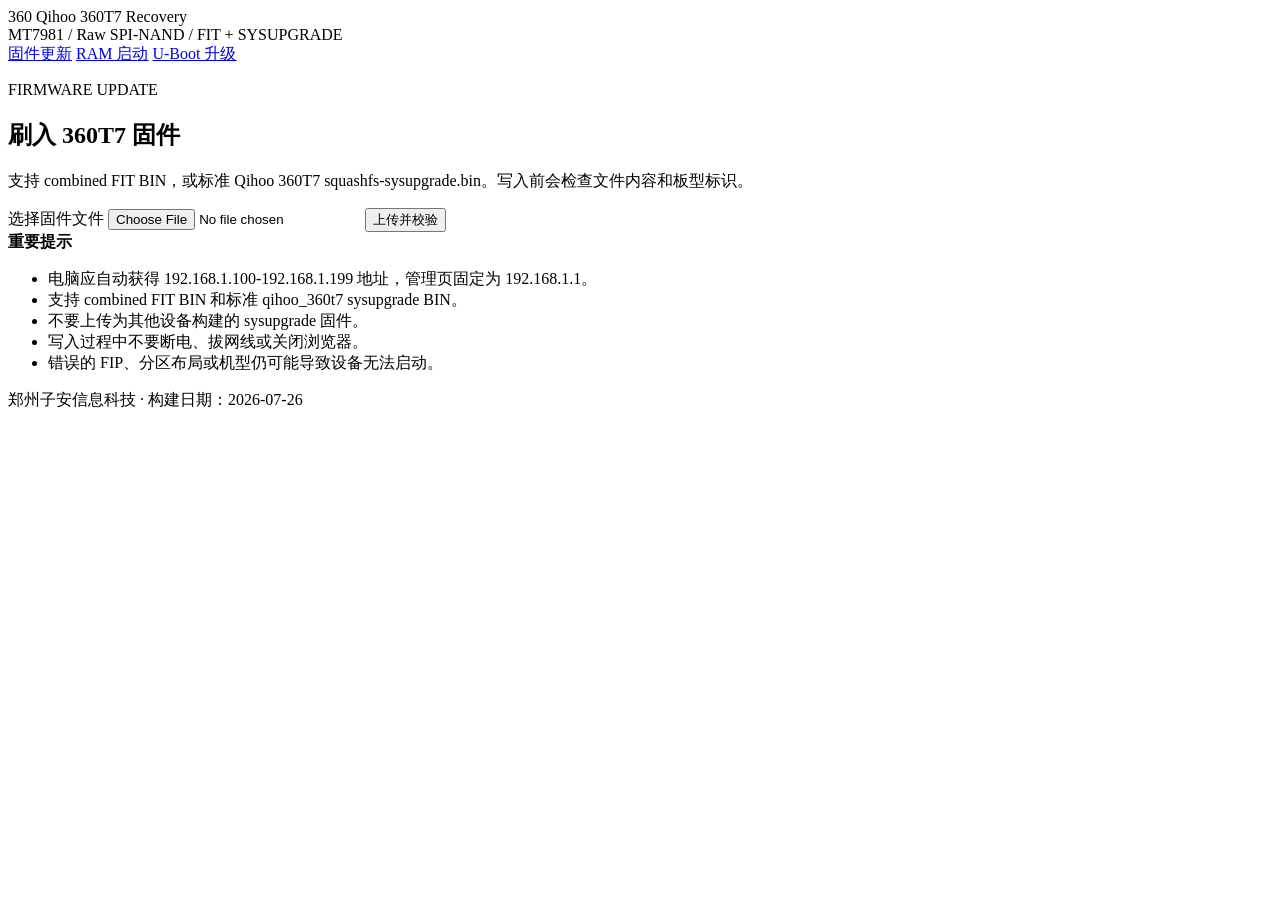
==== overlay/uboot-mtk-20230718-09eda825/failsafe/fsdata/index.html @ 16429b08 "Support standard 360T7 sysupgrade images" ====
<!DOCTYPE HTML>
<html lang="zh-CN">
	<head>
		<meta charset="utf-8">
		<meta name="viewport" content="width=device-width, initial-scale=1">
		<title>Qihoo 360T7 Recovery</title>
		<link rel="stylesheet" href="/style.css">
		<script src="/main.js"></script>
	</head>
	<body onload="getmtdlayoutlist()">
		<header class="topbar">
			<div class="brand">
				<span class="brand-mark">360</span>
				<span>Qihoo 360T7 Recovery</span>
			</div>
			<div class="device">MT7981 / Raw SPI-NAND / FIT + SYSUPGRADE</div>
		</header>
		<main id="m">
			<nav class="tabs" aria-label="恢复功能">
				<a class="active" href="/">固件更新</a>
				<a href="/initramfs.html">RAM 启动</a>
				<a href="/uboot.html">U-Boot 升级</a>
			</nav>
			<section class="content">
				<p class="eyebrow">FIRMWARE UPDATE</p>
				<h1>刷入 360T7 固件</h1>
				<p id="hint" class="lead">
					支持 combined FIT BIN，或标准 Qihoo 360T7 squashfs-sysupgrade.bin。写入前会检查文件内容和板型标识。
				</p>
				<form id="form" class="upload-panel">
					<div id="mtd_layout" class="layout-option" style="display: none;">
						<div id="current_mtd_layout"></div>
						<label for="mtd_layout_label">MTD 布局</label>
						<select id="mtd_layout_label" name="mtd_layout_label"></select>
					</div>
					<label class="file-label" for="file">选择固件文件</label>
					<input id="file" type="file" name="firmware">
					<input class="button" type="button" value="上传并校验" onclick="upload('firmware')">
				</form>
				<div class="progress-wrap">
					<div class="bar" id="bar" style="display: none; --percent: 0;"></div>
				</div>
				<div class="file-info">
					<div id="size" style="display: none;">Size: xxxx</div>
					<div id="md5" style="display: none;">MD5: xxxx</div>
					<div id="mtd" style="display: none;">MTD layout: xxxx</div>
				</div>
				<div id="upgrade" class="confirm" style="display: none;">
					<p>信息确认无误后再开始写入。</p>
					<button class="button danger" onclick="location = '/flashing.html'">开始更新</button>
				</div>
				<div class="notice warning">
					<strong>重要提示</strong>
					<ul>
						<li>电脑应自动获得 192.168.1.100-192.168.1.199 地址，管理页固定为 192.168.1.1。</li>
						<li>支持 combined FIT BIN 和标准 qihoo_360t7 sysupgrade BIN。</li>
						<li>不要上传为其他设备构建的 sysupgrade 固件。</li>
						<li>写入过程中不要断电、拔网线或关闭浏览器。</li>
						<li>错误的 FIP、分区布局或机型仍可能导致设备无法启动。</li>
					</ul>
				</div>
			</section>
		</main>
		<footer class="version-footer">
			<span>郑州子安信息科技 · 构建日期：2026-07-26</span>
		</footer>
	</body>
</html>
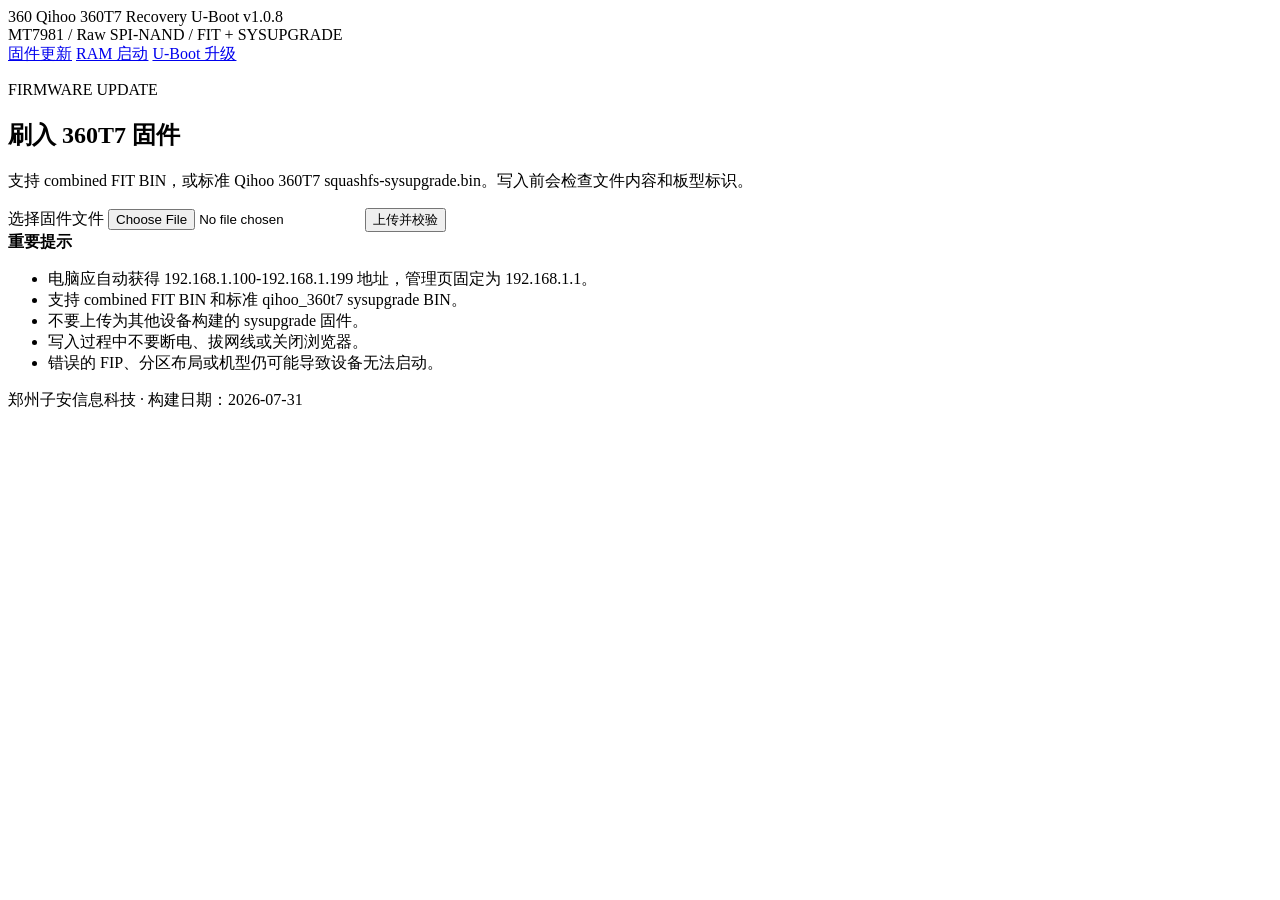
==== commit 5b6e970d: "Force 360T7 Linux to use raw SPI-NAND" ====
--- a/overlay/uboot-mtk-20230718-09eda825/failsafe/fsdata/index.html
+++ b/overlay/uboot-mtk-20230718-09eda825/failsafe/fsdata/index.html
@@ -12,6 +12,7 @@
 			<div class="brand">
 				<span class="brand-mark">360</span>
 				<span>Qihoo 360T7 Recovery</span>
+				<span class="release-version">U-Boot v1.0.8</span>
 			</div>
 			<div class="device">MT7981 / Raw SPI-NAND / FIT + SYSUPGRADE</div>
 		</header>
@@ -62,7 +63,7 @@
 			</section>
 		</main>
 		<footer class="version-footer">
-			<span>郑州子安信息科技 · 构建日期：2026-07-26</span>
+			<span>郑州子安信息科技 · 构建日期：2026-07-31</span>
 		</footer>
 	</body>
 </html>
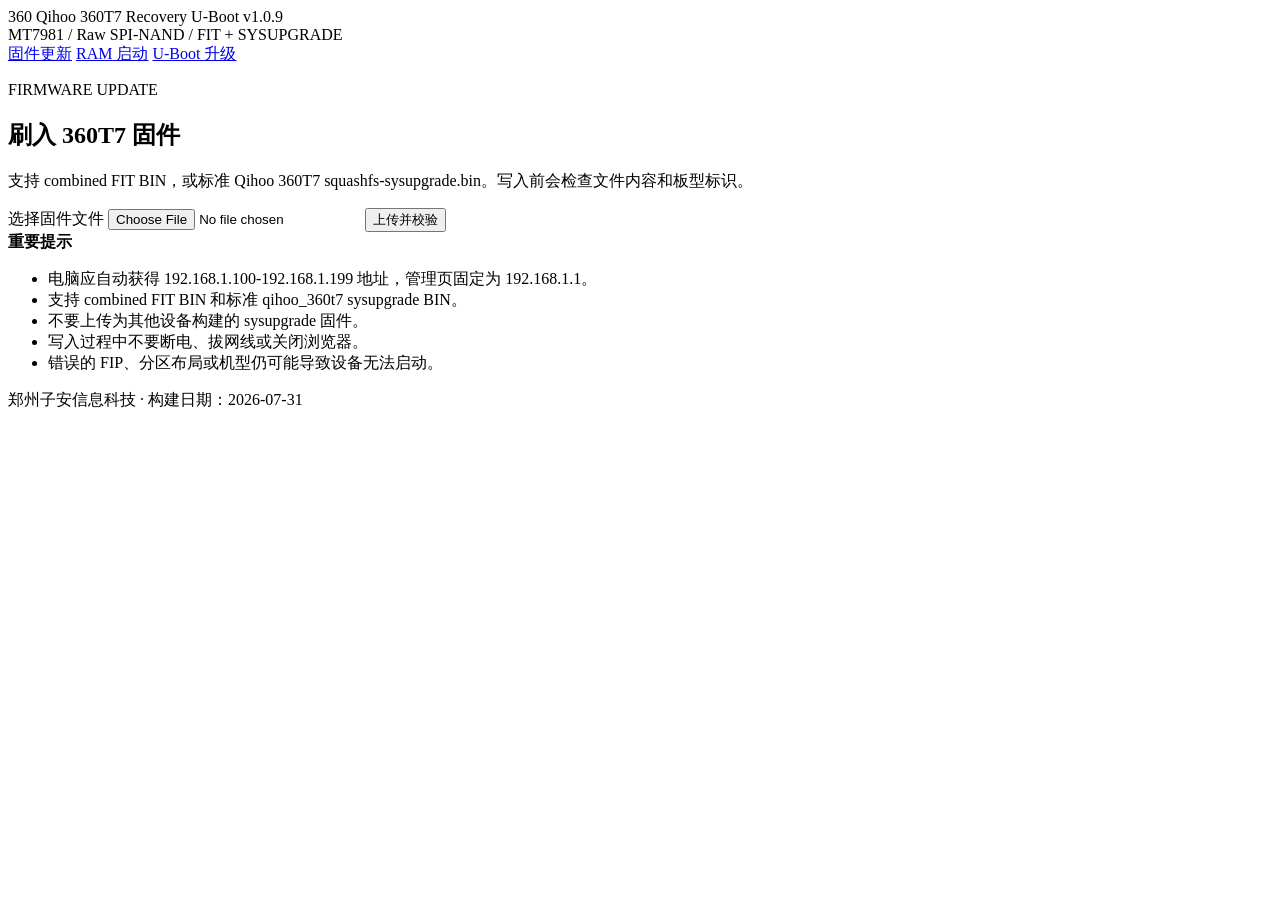
==== commit 82ee7e38: "Boot separate SquashFS rootfs through ubiblock" ====
--- a/overlay/uboot-mtk-20230718-09eda825/failsafe/fsdata/index.html
+++ b/overlay/uboot-mtk-20230718-09eda825/failsafe/fsdata/index.html
@@ -12,7 +12,7 @@
 			<div class="brand">
 				<span class="brand-mark">360</span>
 				<span>Qihoo 360T7 Recovery</span>
-				<span class="release-version">U-Boot v1.0.8</span>
+				<span class="release-version">U-Boot v1.0.9</span>
 			</div>
 			<div class="device">MT7981 / Raw SPI-NAND / FIT + SYSUPGRADE</div>
 		</header>
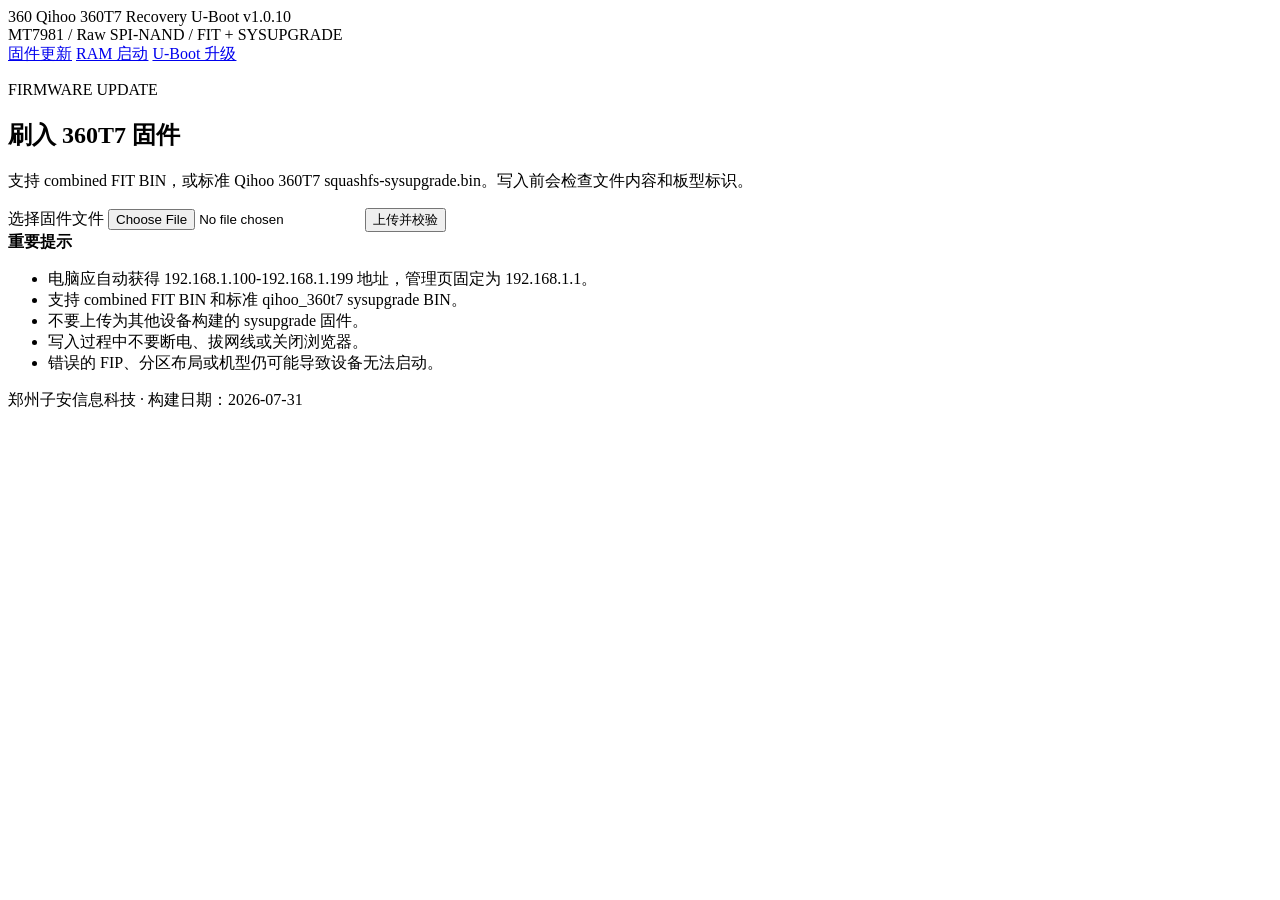
==== commit 8e0e3476: "Rebuild UBI when switching back to combined FIT" ====
--- a/overlay/uboot-mtk-20230718-09eda825/failsafe/fsdata/index.html
+++ b/overlay/uboot-mtk-20230718-09eda825/failsafe/fsdata/index.html
@@ -12,7 +12,7 @@
 			<div class="brand">
 				<span class="brand-mark">360</span>
 				<span>Qihoo 360T7 Recovery</span>
-				<span class="release-version">U-Boot v1.0.9</span>
+				<span class="release-version">U-Boot v1.0.10</span>
 			</div>
 			<div class="device">MT7981 / Raw SPI-NAND / FIT + SYSUPGRADE</div>
 		</header>
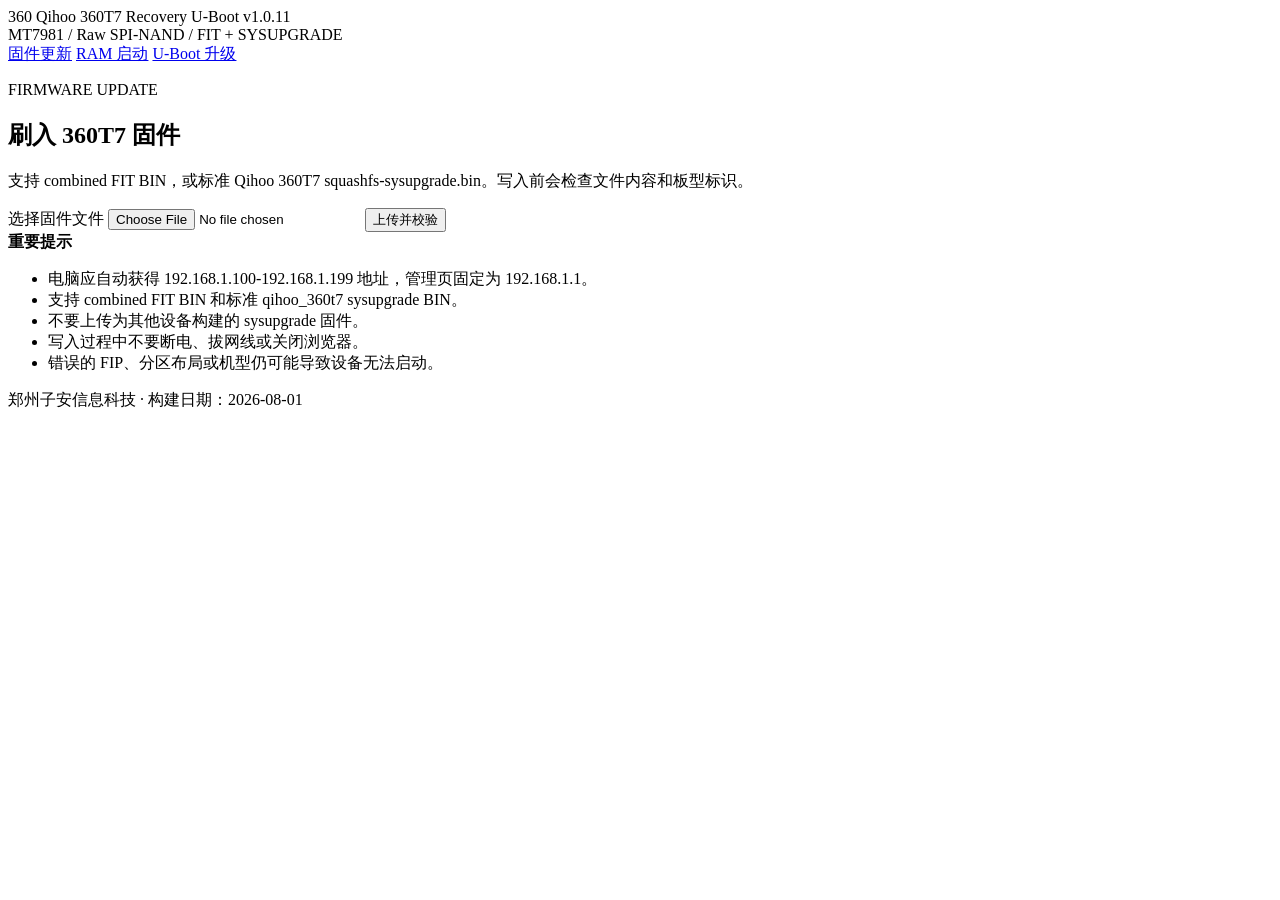
==== commit 135c52b3: "Keep empty UBI attached for FIT updates" ====
--- a/overlay/uboot-mtk-20230718-09eda825/failsafe/fsdata/index.html
+++ b/overlay/uboot-mtk-20230718-09eda825/failsafe/fsdata/index.html
@@ -12,7 +12,7 @@
 			<div class="brand">
 				<span class="brand-mark">360</span>
 				<span>Qihoo 360T7 Recovery</span>
-				<span class="release-version">U-Boot v1.0.10</span>
+				<span class="release-version">U-Boot v1.0.11</span>
 			</div>
 			<div class="device">MT7981 / Raw SPI-NAND / FIT + SYSUPGRADE</div>
 		</header>
@@ -63,7 +63,7 @@
 			</section>
 		</main>
 		<footer class="version-footer">
-			<span>郑州子安信息科技 · 构建日期：2026-07-31</span>
+			<span>郑州子安信息科技 · 构建日期：2026-08-01</span>
 		</footer>
 	</body>
 </html>
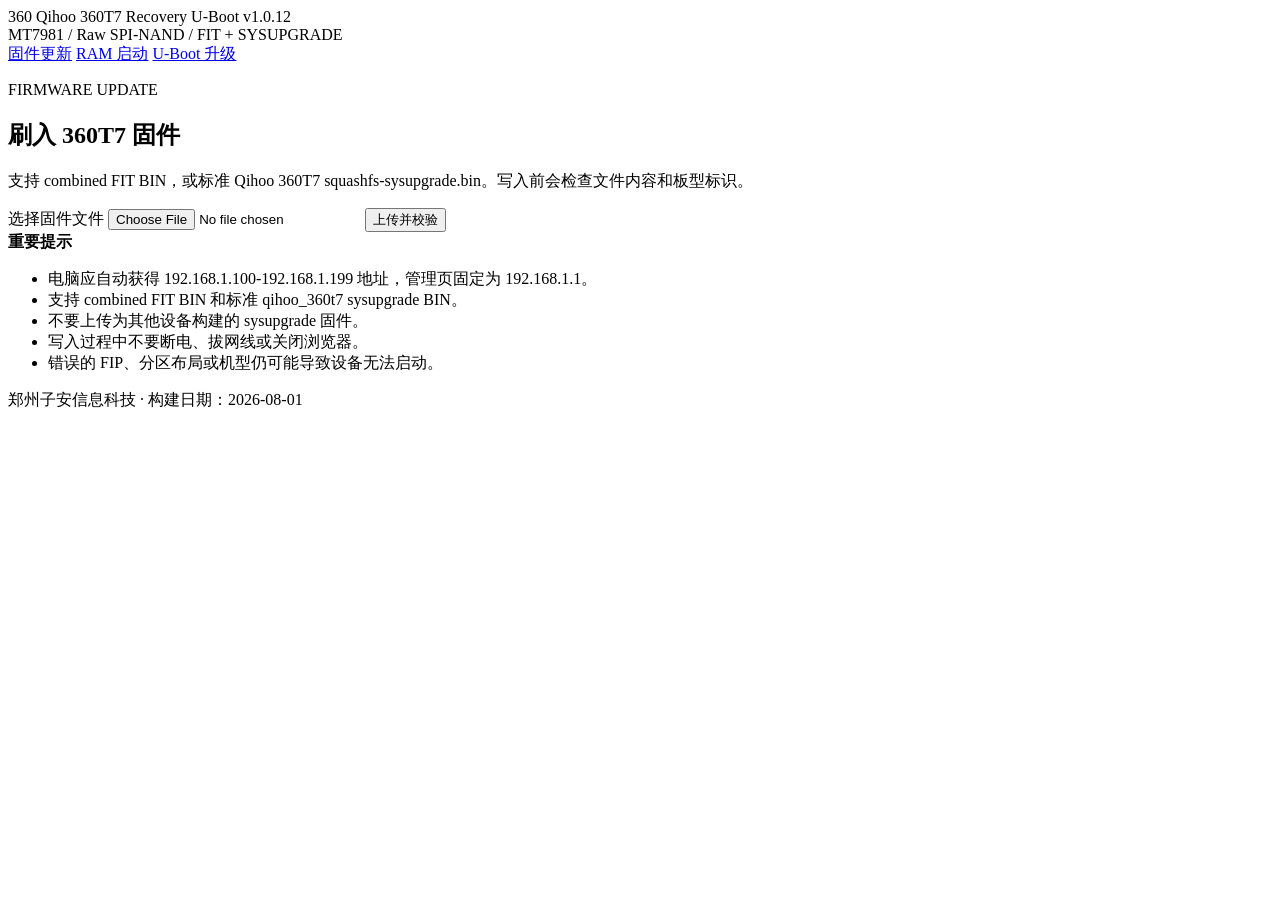
==== commit be83142f: "Report FIT UBI geometry in Web failures" ====
--- a/overlay/uboot-mtk-20230718-09eda825/failsafe/fsdata/index.html
+++ b/overlay/uboot-mtk-20230718-09eda825/failsafe/fsdata/index.html
@@ -12,7 +12,7 @@
 			<div class="brand">
 				<span class="brand-mark">360</span>
 				<span>Qihoo 360T7 Recovery</span>
-				<span class="release-version">U-Boot v1.0.11</span>
+				<span class="release-version">U-Boot v1.0.12</span>
 			</div>
 			<div class="device">MT7981 / Raw SPI-NAND / FIT + SYSUPGRADE</div>
 		</header>
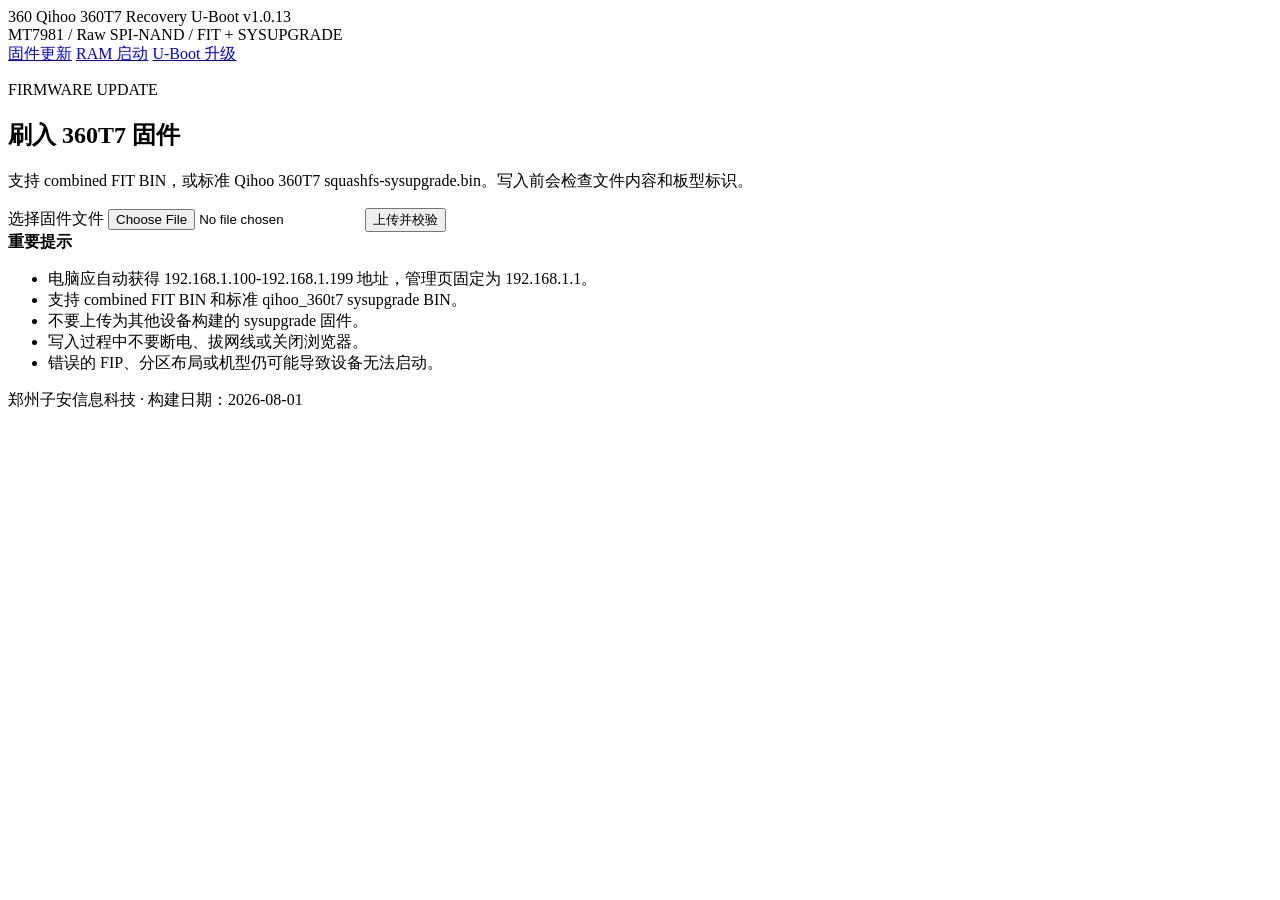
==== commit c86aabd7: "Release old FIT before capacity check" ====
--- a/overlay/uboot-mtk-20230718-09eda825/failsafe/fsdata/index.html
+++ b/overlay/uboot-mtk-20230718-09eda825/failsafe/fsdata/index.html
@@ -12,7 +12,7 @@
 			<div class="brand">
 				<span class="brand-mark">360</span>
 				<span>Qihoo 360T7 Recovery</span>
-				<span class="release-version">U-Boot v1.0.12</span>
+				<span class="release-version">U-Boot v1.0.13</span>
 			</div>
 			<div class="device">MT7981 / Raw SPI-NAND / FIT + SYSUPGRADE</div>
 		</header>
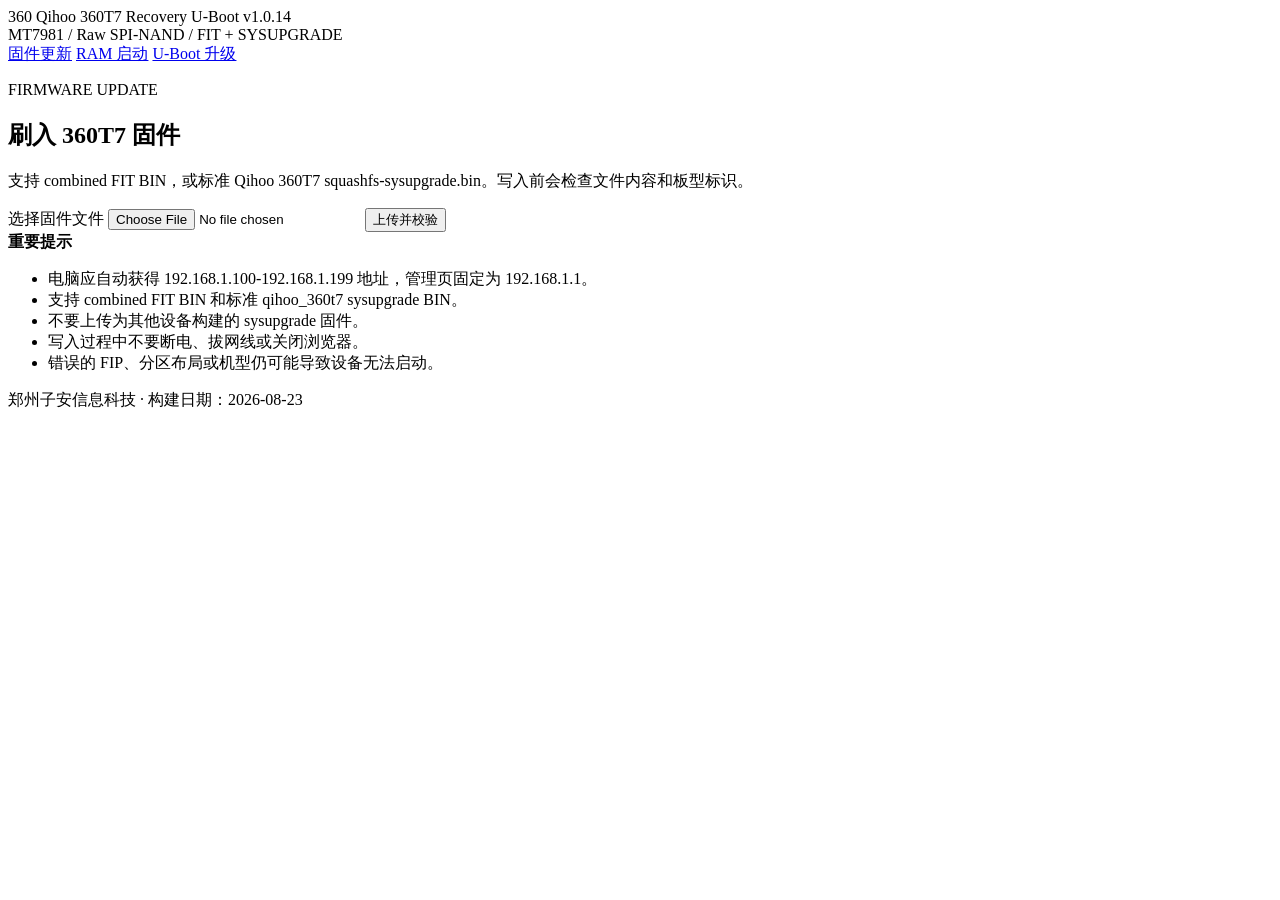
==== commit 092b7b6a: "Reselect UBI after subsystem reset" ====
--- a/overlay/uboot-mtk-20230718-09eda825/failsafe/fsdata/index.html
+++ b/overlay/uboot-mtk-20230718-09eda825/failsafe/fsdata/index.html
@@ -12,7 +12,7 @@
 			<div class="brand">
 				<span class="brand-mark">360</span>
 				<span>Qihoo 360T7 Recovery</span>
-				<span class="release-version">U-Boot v1.0.13</span>
+				<span class="release-version">U-Boot v1.0.14</span>
 			</div>
 			<div class="device">MT7981 / Raw SPI-NAND / FIT + SYSUPGRADE</div>
 		</header>
@@ -63,7 +63,7 @@
 			</section>
 		</main>
 		<footer class="version-footer">
-			<span>郑州子安信息科技 · 构建日期：2026-08-01</span>
+			<span>郑州子安信息科技 · 构建日期：2026-08-23</span>
 		</footer>
 	</body>
 </html>
